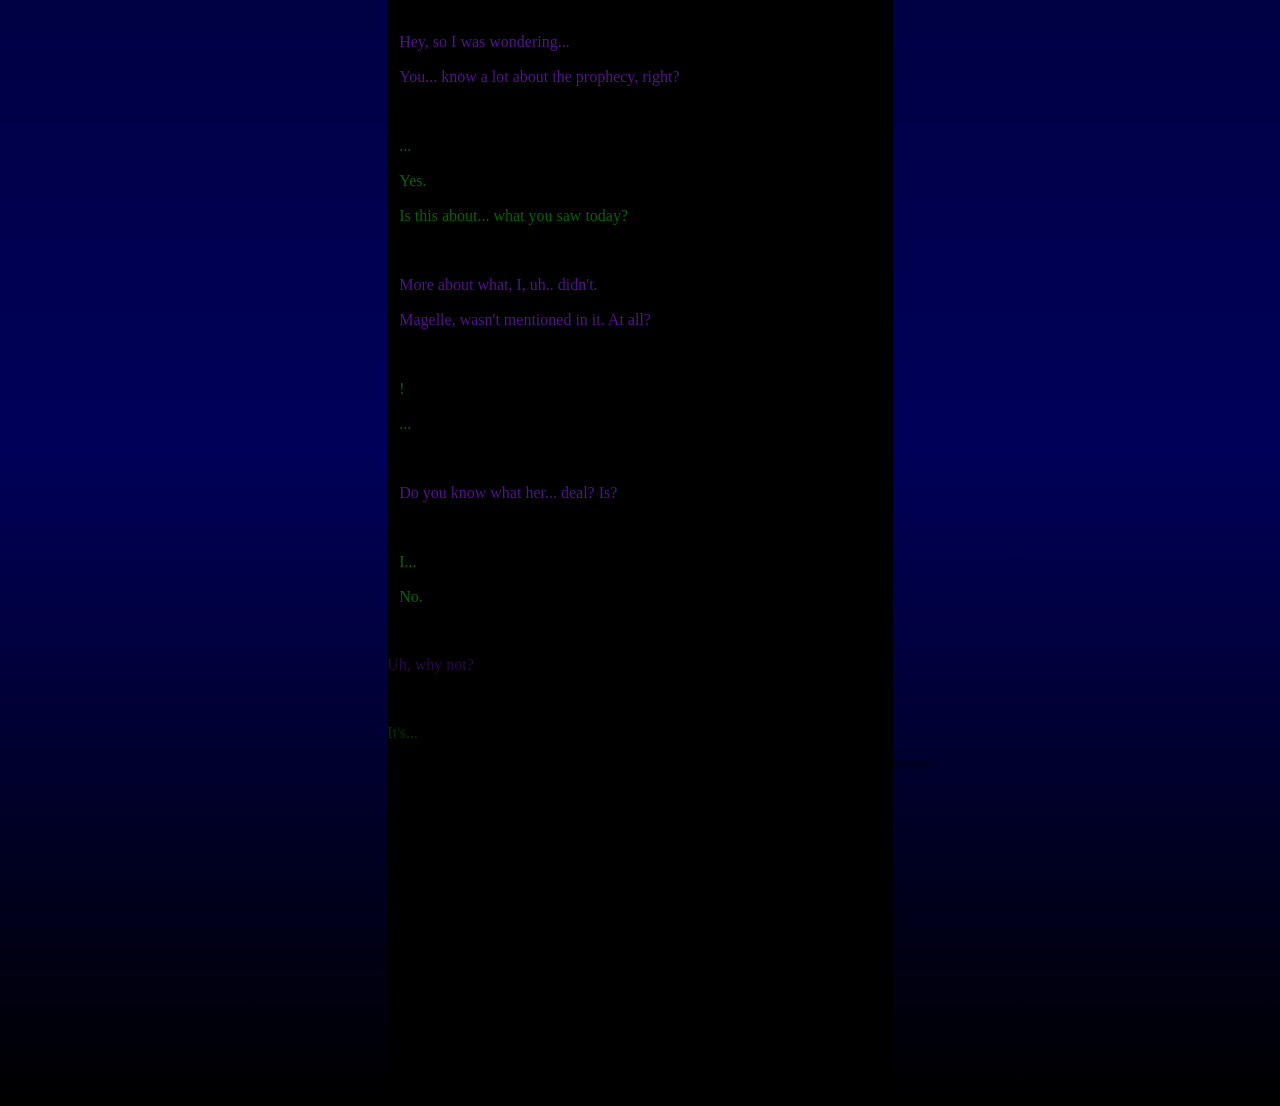
==== html/castletown.html @ f77859c7 "two pages" ====
<!DOCTYPE html>
<html lang="en">
<head>
    <meta charset="UTF-8">
    <meta name="viewport" content="width=device-width, initial-scale=1.0">
    <title>Document</title>
    <link rel="stylesheet" href="../css/style.css">
</head>
<body>
    <div class="textcolumn">
        <br>
        <p class="susie">⠀Hey, so I was wondering...</p>
        <p class="susie">⠀You... know a lot about the prophecy, right?</p>
        <br>
        <p class="ralsei">⠀...</p>
        <p class="ralsei">⠀Yes.</p>
        <p class="ralsei">⠀Is this about... what you saw today?</p>
        <br>
        <p class="susie">⠀More about what, I, uh.. didn't.</p>
        <p class="susie">⠀Magelle, wasn't mentioned in it. At all?</p>
        <br>
        <p class="ralsei">⠀!</p>
        <p class="ralsei">⠀...</p>
        <br>
        <p class="susie">⠀Do you know what her... deal? Is?</p>
        <br>
        <p class="ralsei">⠀I...</p>
        <p class="ralsei">⠀No.</p>
        <br>
        <p class="darksus">Uh, why not?</p>
        <br>
        <p class="darkral">It's...</p>
        <p class="black">********************************************************************</p>
    </div>
</body>
</html>
---- css/style.css ----
body{
    height:100%;
    background: #000044;
    background: linear-gradient(180deg, rgba(0, 0, 68, 1) 0%, rgba(0, 0, 90, 1) 40%, rgba(0, 0, 0, 1) 100%);
    display:flex;
    justify-content: center;
}

.susie{
    color:rgb(81, 18, 140);
}
.ralsei{
    color:rgb(0, 100, 0);
}
.textcolumn{
    background-color: black;
    height:1100px;
    width:40%;
    margin-top:-10px;
}
.darkral{
    color:rgb(0,50,0)
}
.darksus{
    color:rgb(40,9,70)
}
.black{
    color:black
}
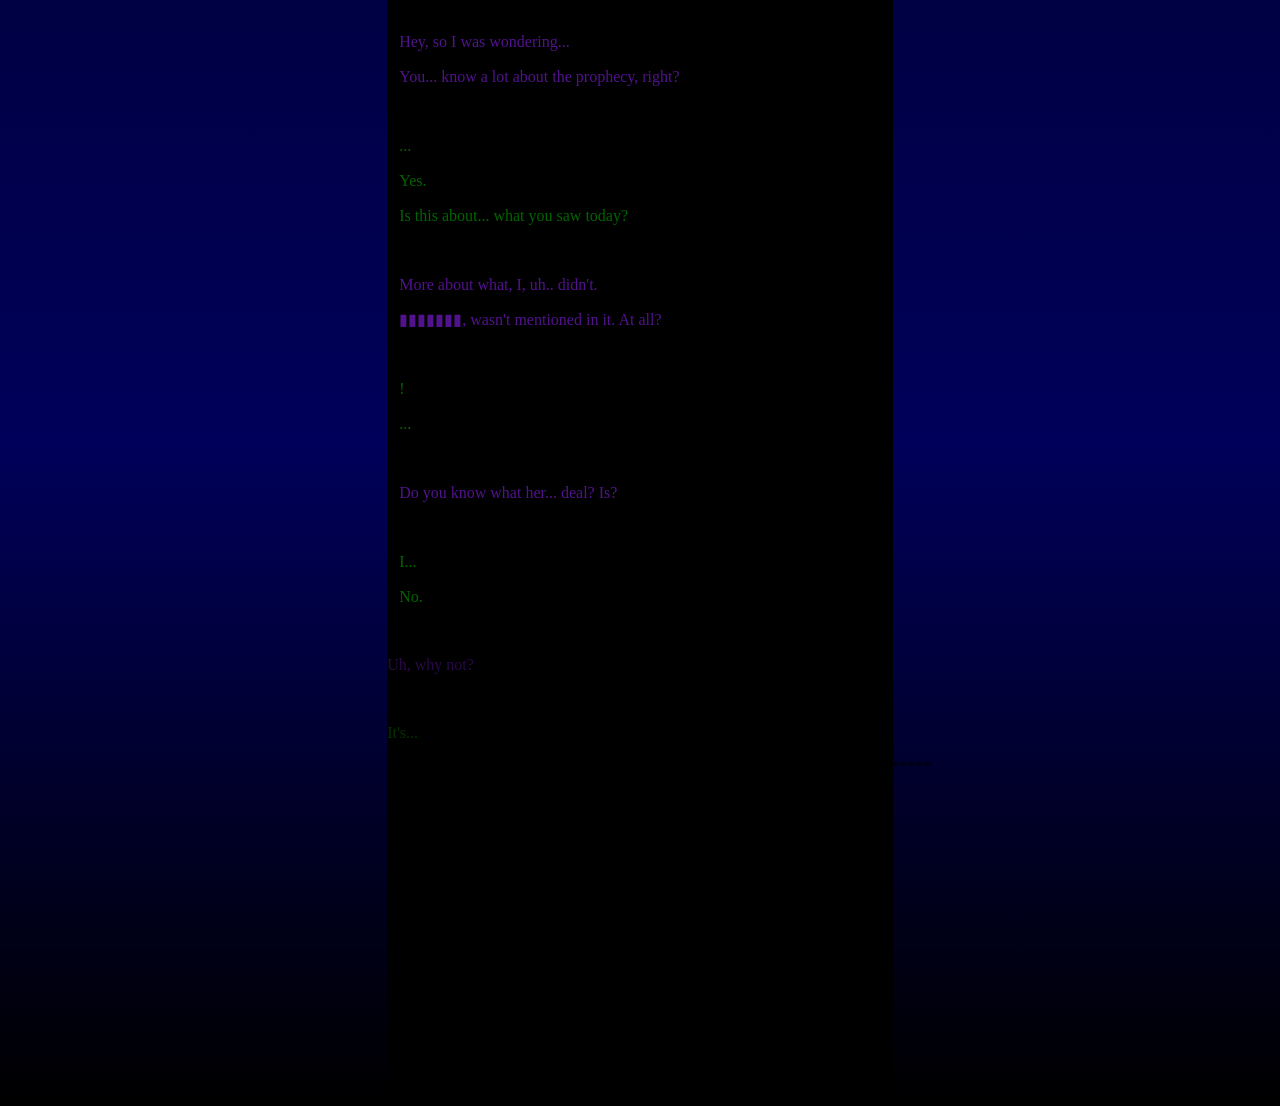
==== commit 1b17f848: "three pages" ====
--- a/html/castletown.html
+++ b/html/castletown.html
@@ -17,7 +17,7 @@
         <p class="ralsei">⠀Is this about... what you saw today?</p>
         <br>
         <p class="susie">⠀More about what, I, uh.. didn't.</p>
-        <p class="susie">⠀Magelle, wasn't mentioned in it. At all?</p>
+        <p class="susie">⠀▮▮▮▮▮▮▮, wasn't mentioned in it. At all?</p>
         <br>
         <p class="ralsei">⠀!</p>
         <p class="ralsei">⠀...</p>
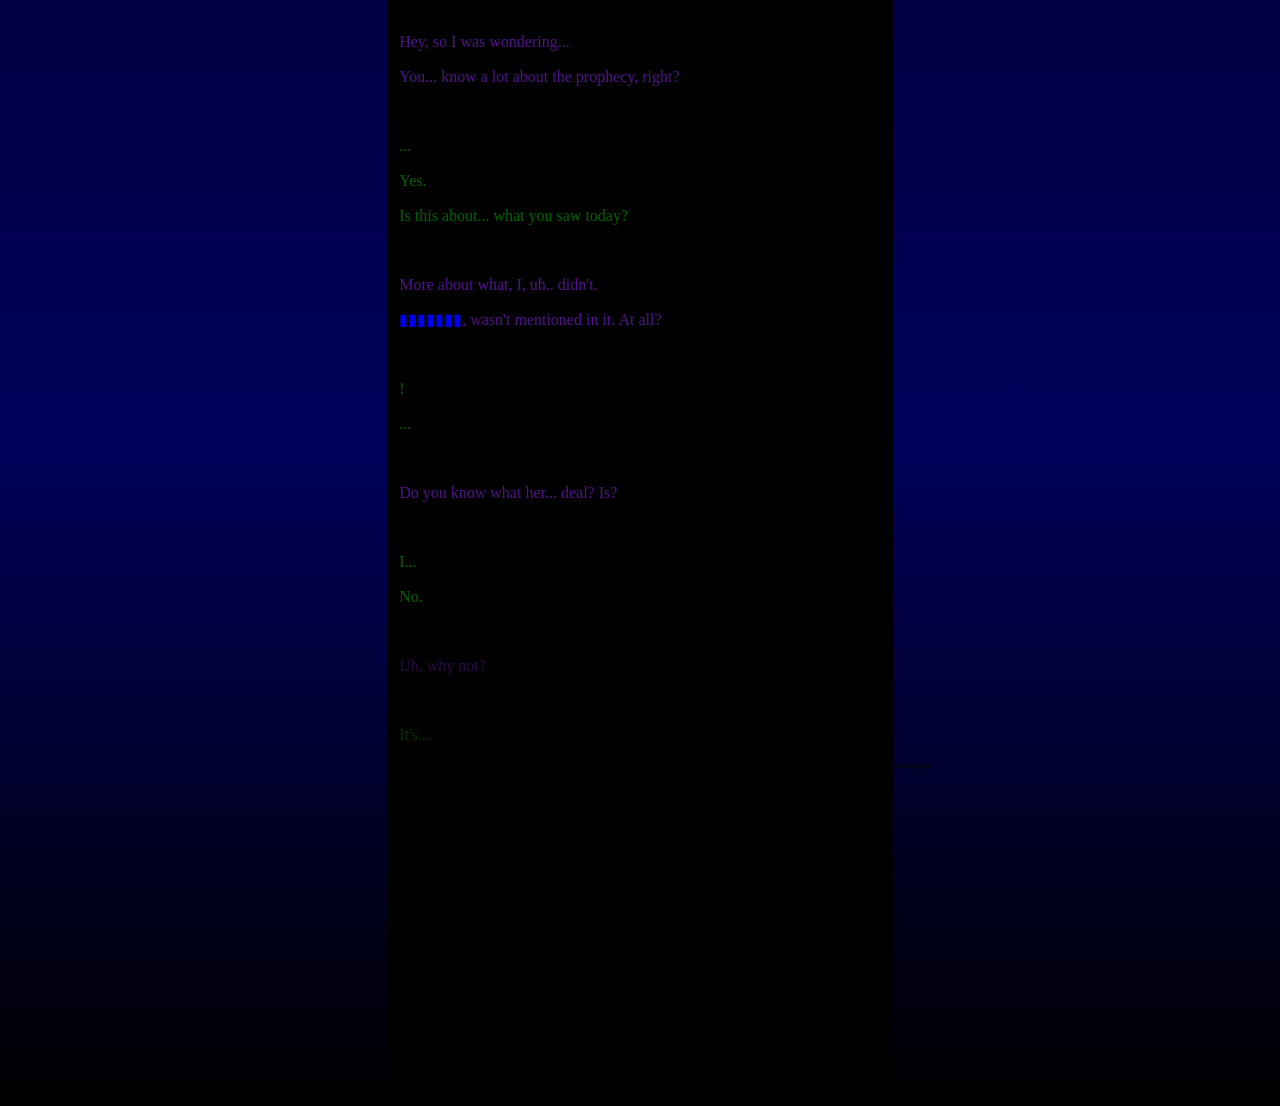
==== commit e7d42188: "vdbvzz" ====
--- a/html/castletown.html
+++ b/html/castletown.html
@@ -17,7 +17,7 @@
         <p class="ralsei">⠀Is this about... what you saw today?</p>
         <br>
         <p class="susie">⠀More about what, I, uh.. didn't.</p>
-        <p class="susie">⠀▮▮▮▮▮▮▮, wasn't mentioned in it. At all?</p>
+        <p class="susie">⠀<a href=magentasafety.html>▮▮▮▮▮▮▮</a>, wasn't mentioned in it. At all?</p>
         <br>
         <p class="ralsei">⠀!</p>
         <p class="ralsei">⠀...</p>
@@ -27,9 +27,9 @@
         <p class="ralsei">⠀I...</p>
         <p class="ralsei">⠀No.</p>
         <br>
-        <p class="darksus">Uh, why not?</p>
+        <p class="darksus">⠀Uh, why not?</p>
         <br>
-        <p class="darkral">It's...</p>
+        <p class="darkral">⠀It's...</p>
         <p class="black">********************************************************************</p>
     </div>
 </body>
